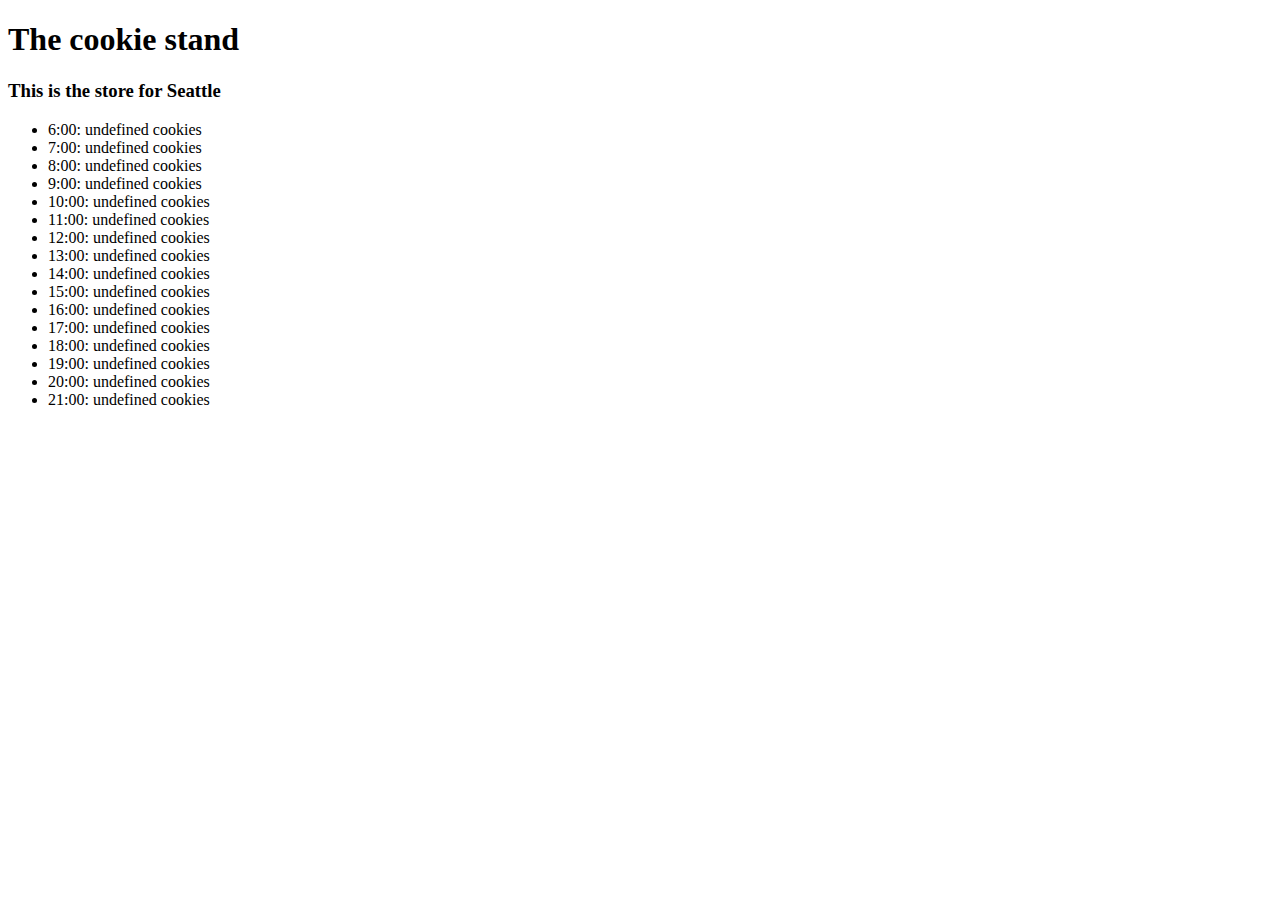
==== sales.html @ f413ff28 "initial update of the project" ====
<!DOCTYPE html>
<html lang="en">
<head>
    <meta charset="UTF-8">
    <meta name="viewport" content="width=device-width, initial-scale=1.0">
    <title>COOKIE STAND BY SETH</title>
    <meta name="description" content="This is the best cookie stand ever you may want eat it to believe it">
    
</head>
<body>
    <header>
        <h1>
            The cookie stand
        </h1>
    </header>
    <main>
        <div id="createContainer">

        </div>
    </main>
    <script src="app.js"></script>
</body>
</html>
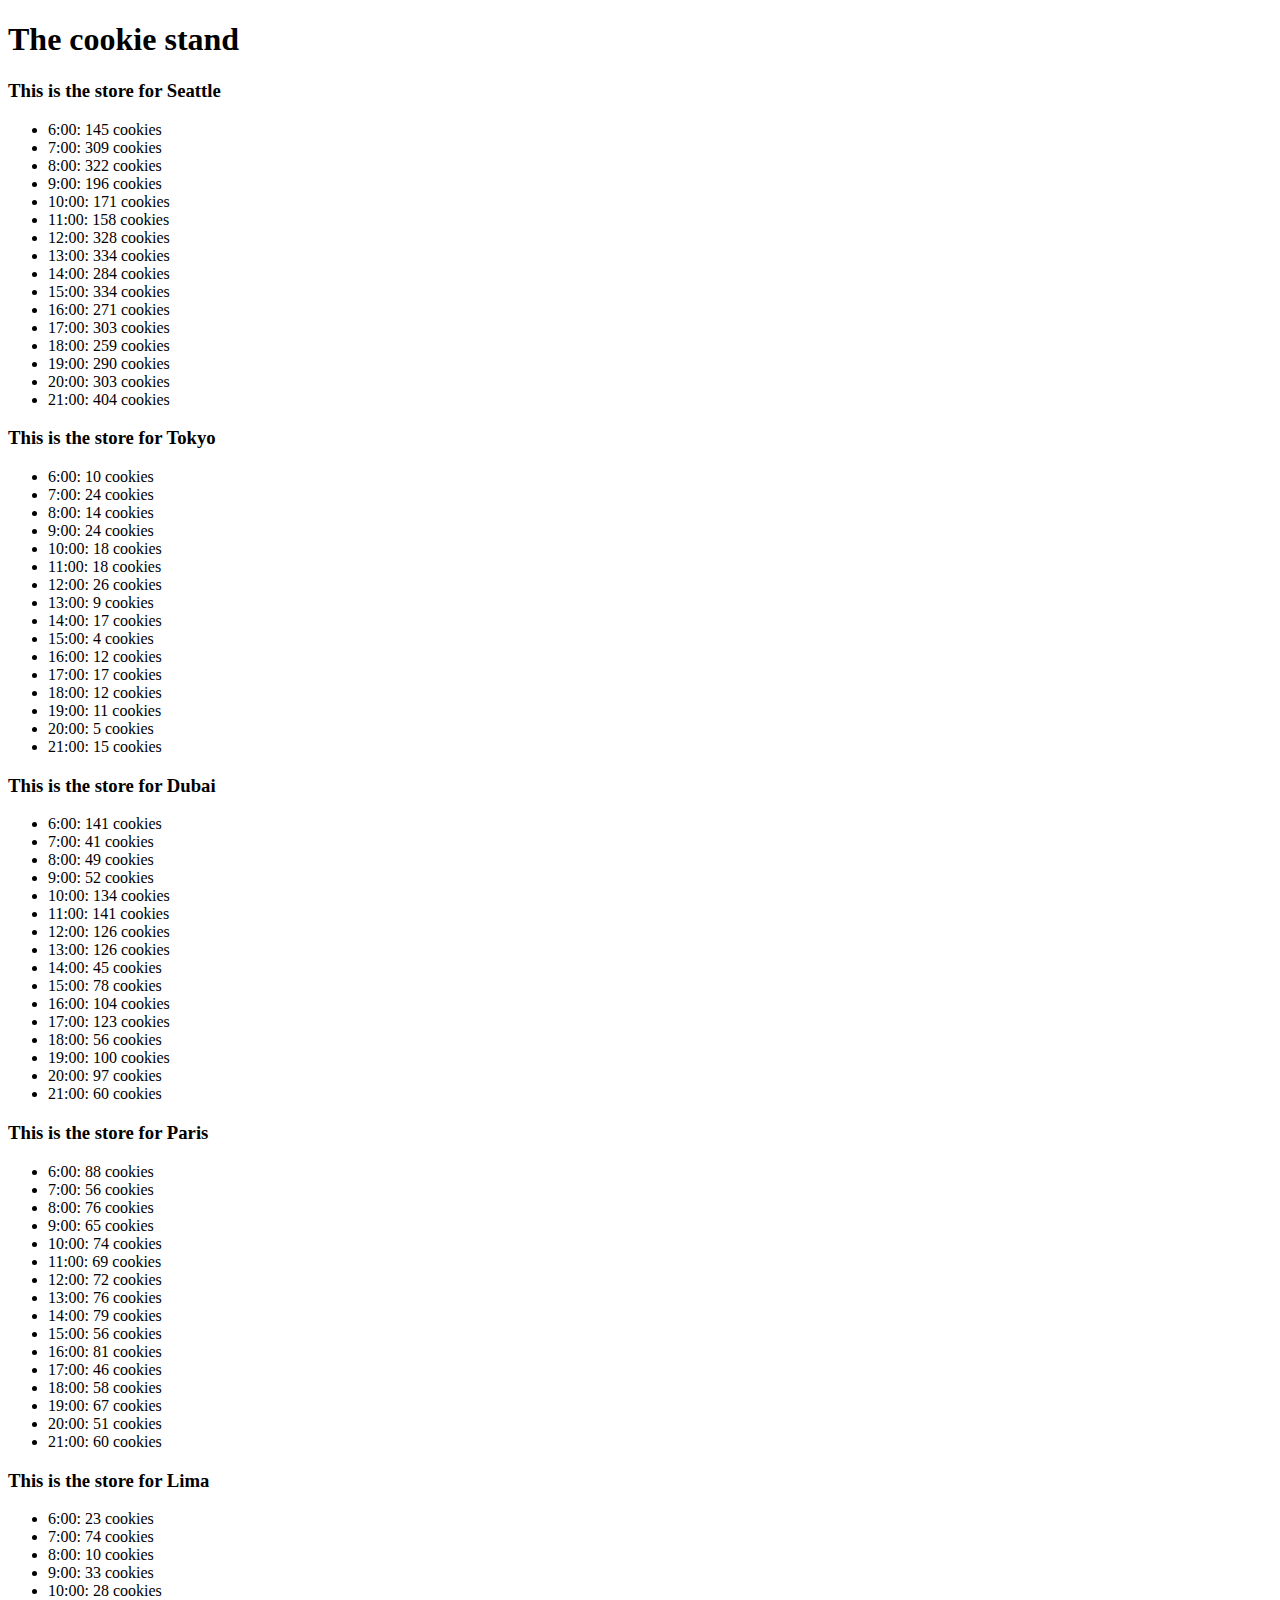
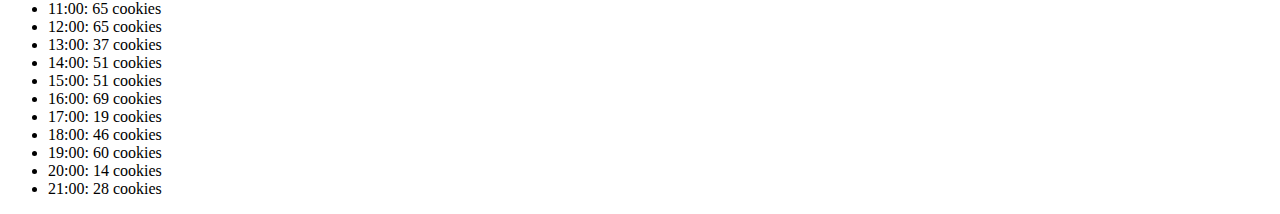
==== commit da3a01ba: "the first part done" ====
--- a/sales.html
+++ b/sales.html
@@ -17,6 +17,9 @@
         <div id="createContainer">
 
         </div>
+        <div id="containerTable">
+
+        </div>
     </main>
     <script src="app.js"></script>
 </body>
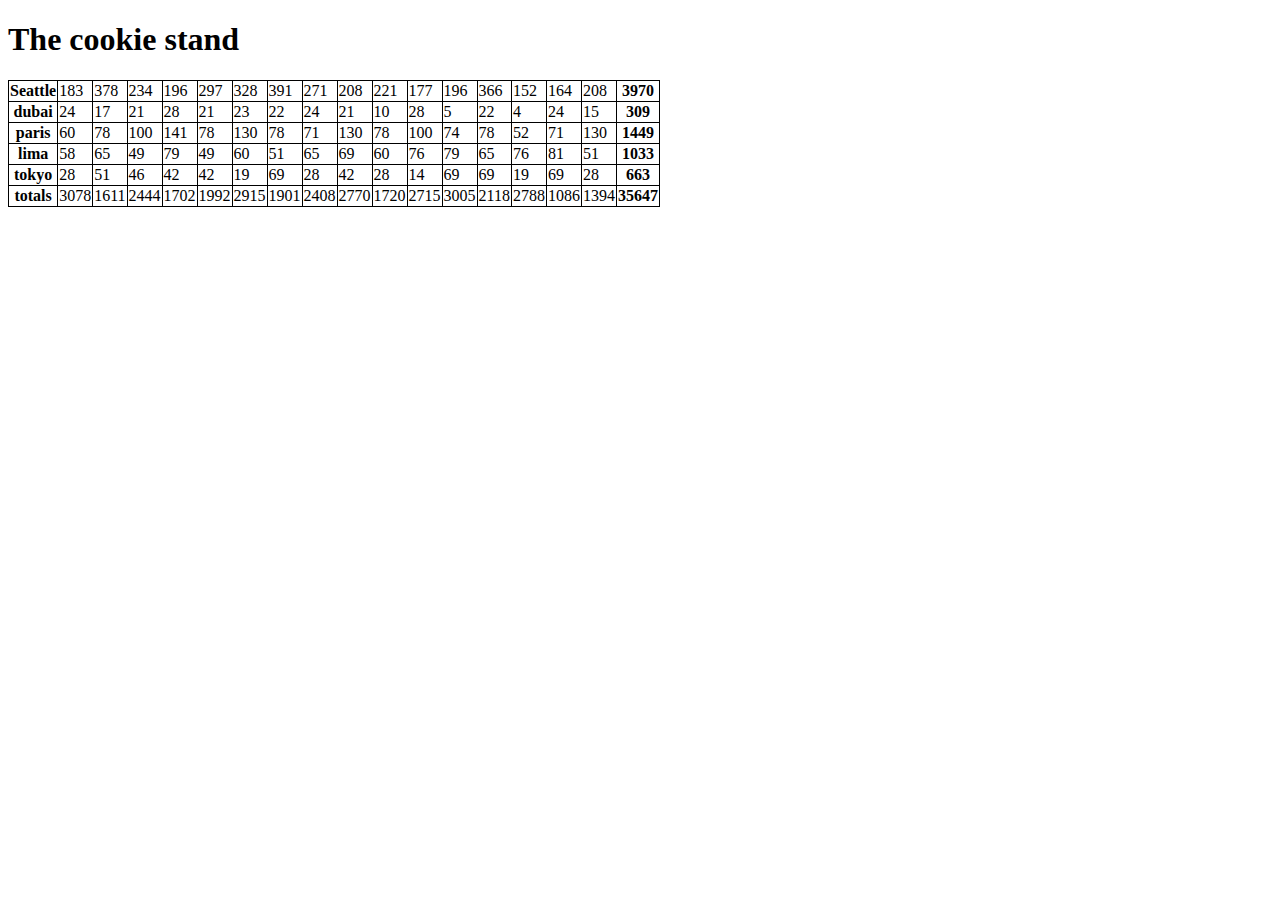
==== commit a7a78626: "tables implemented" ====
--- a/sales.html
+++ b/sales.html
@@ -5,7 +5,7 @@
     <meta name="viewport" content="width=device-width, initial-scale=1.0">
     <title>COOKIE STAND BY SETH</title>
     <meta name="description" content="This is the best cookie stand ever you may want eat it to believe it">
-    
+    <link rel="stylesheet" href="style.css">
 </head>
 <body>
     <header>
@@ -17,10 +17,13 @@
         <div id="createContainer">
 
         </div>
-        <div id="containerTable">
+        <div>
+        <table id="containerTable" >
 
-        </div>
+        </table>
+    </div>
     </main>
-    <script src="app.js"></script>
+    <!-- <script src="app.js"></script> -->
+    <script src="appNew.js"></script>
 </body>
 </html>--- a/style.css
+++ b/style.css
@@ -0,0 +1,8 @@
+table  {
+    border-collapse: collapse;
+    border: 1px solid black;
+    }
+
+td , tr{
+        border:1px solid black;
+        }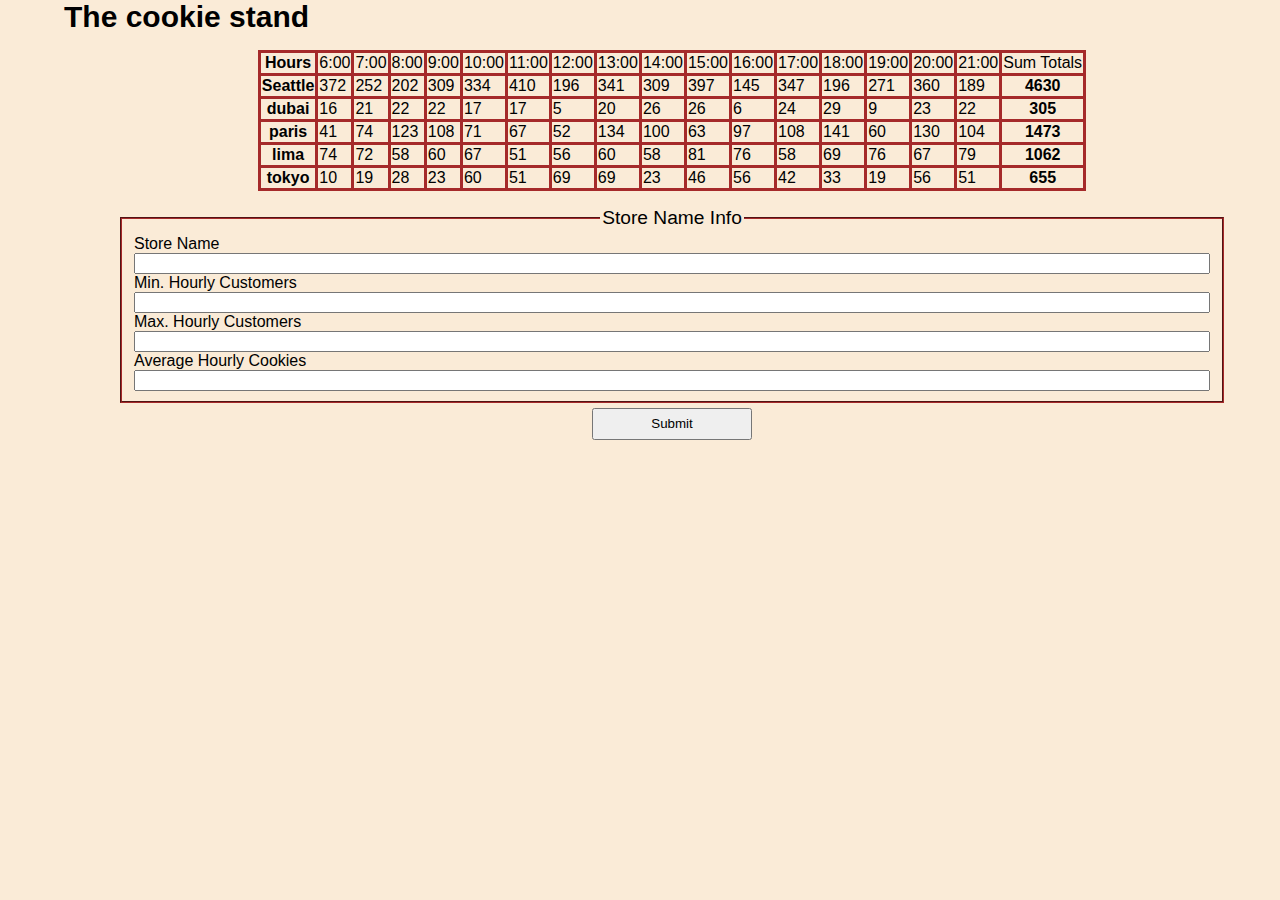
==== commit 5aa8d5f4: "final commit at least for now" ====
--- a/sales.html
+++ b/sales.html
@@ -2,7 +2,7 @@
 <html lang="en">
 <head>
     <meta charset="UTF-8">
-    <meta name="viewport" content="width=device-width, initial-scale=1.0">
+    <meta name="viewport" inputnt="width=device-width, initial-scale=1.0">
     <title>COOKIE STAND BY SETH</title>
     <meta name="description" content="This is the best cookie stand ever you may want eat it to believe it">
     <link rel="stylesheet" href="style.css">
@@ -22,6 +22,27 @@
 
         </table>
     </div>
+    <div>
+        <form id="containerForms">
+            <fieldset>
+                <legend>Store Name Info</legend>
+
+                <label for="storeName">Store Name</label>
+                <input type="text" name="storeName" id="storeName">
+
+                <label for="minCustHourly"> Min. Hourly Customers</label>
+                <input type="number" name="minCust" id="minCustHourly">
+
+                <label for="maxCustHourly"> Max. Hourly Customers</label>
+                <input type="number" name="maxCust" id="maxCustHourly">
+
+                <label for="avgCookies">Average Hourly Cookies</label>
+                <input type="number"  id="avgCookies" name="avgCookies" min="0" step="0.01">
+                
+            </fieldset>
+            <button type="submit"> Submit</button>
+        </form>
+    </div>
     </main>
     <!-- <script src="app.js"></script> -->
     <script src="appNew.js"></script>
--- a/style.css
+++ b/style.css
@@ -1,8 +1,82 @@
-table  {
+*{
+    box-sizing: border-box;
+    margin: auto;
+    font-family: "sofia",sans-serif ;
+}
+
+body{
+    padding-left: 5%;
+    /* max-width: 600px; */
+    background-color: antiquewhite;
+
+}
+
+
+header div{
+    text-align: center ;
+}
+
+.headerContainer{
+    display: inline;
+    text-align: center;
+}
+
+.headerContainer img{
+    width: 30%;
+}
+
+.footerContainer div{
+    display: flex;
+    justify-content: center;
+}
+
+main{
+    margin-top: 1rem;
+    margin-bottom: 1rem;
+}
+
+h2{
+    font-weight: 700;
+    margin-bottom: 5pt;
+}
+
+h1{
+    font-weight: 900;
+    font-size: 30px;
+}
+
+button{
+    display: block;
+    margin-top: 5px;
+    width: 10pc;
+    height: 2pc;
+}
+
+button:hover{
+    background: black;
+    color:white;
+    transition: 2s;
+}
+
+table,th,td{
     border-collapse: collapse;
-    border: 1px solid black;
-    }
+    border: solid brown;
+}
 
-td , tr{
-        border:1px solid black;
-        }+table{
+    margin-bottom: 1rem;
+}
+
+input {
+    width: 100%;
+  }
+
+  fieldset{
+    border-color: brown;
+    margin-right: 3.5rem;
+    margin-left: 3.5rem;
+  }
+
+  legend{
+    font-size: larger;
+  }